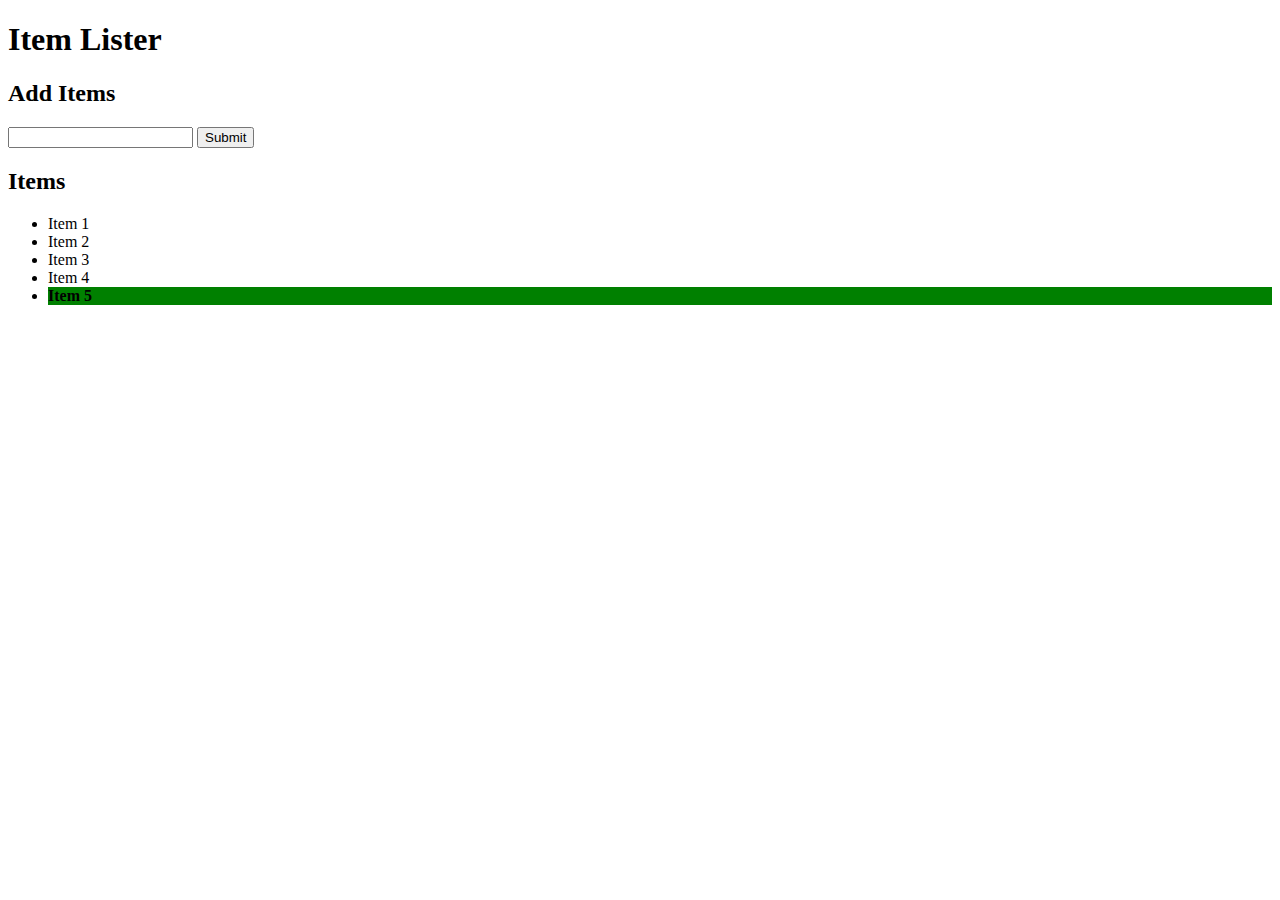
==== index.html @ f43fba0f "Using getElemtntById and getElementsByTag" ====
<!DOCTYPE html>
<html lang="en">
  <head>
    <meta charset="UTF-8" />
    <meta name="viewport" content="width=device-width, initial-scale=1.0" />
    <meta http-equiv="X-UA-Compatible" content="ie=edge" />
    <link
      rel="stylesheet"
      href="https://maxcdn.bootstrapcdn.com/bootstrap/4.0.0-beta/css/bootstrap.min.css"
      integrity="sha384-/Y6pD6FV/Vv2HJnA6t+vslU6fwYXjCFtcEpHbNJ0lyAFsXTsjBbfaDjzALeQsN6M"
      crossorigin="anonymous"
    />
    <title>Item Lister</title>
  </head>
  <body>
    <header id="main-header" class="bg-success text-white p-4 mb-3">
      <div class="container">
        <h1 id="header-title">
          Item Lister <span style="display: none">123</span>
        </h1>
      </div>
    </header>
    <div class="container">
      <div id="main" class="card card-body">
        <h2 class="title">Add Items</h2>
        <form class="form-inline mb-3">
          <input type="text" class="form-control mr-2" />
          <input type="submit" class="btn btn-dark" value="Submit" />
        </form>
        <h2 class="title">Items</h2>
        <ul id="items" class="list-group">
          <li class="list-group-item">Item 1</li>
          <li class="list-group-item">Item 2</li>
          <li class="list-group-item">Item 3</li>
          <li class="list-group-item">Item 4</li>
          <li id="i5">Item 5</li>
        </ul>
      </div>
    </div>
    <script src="index.js"></script>
  </body>
</html>
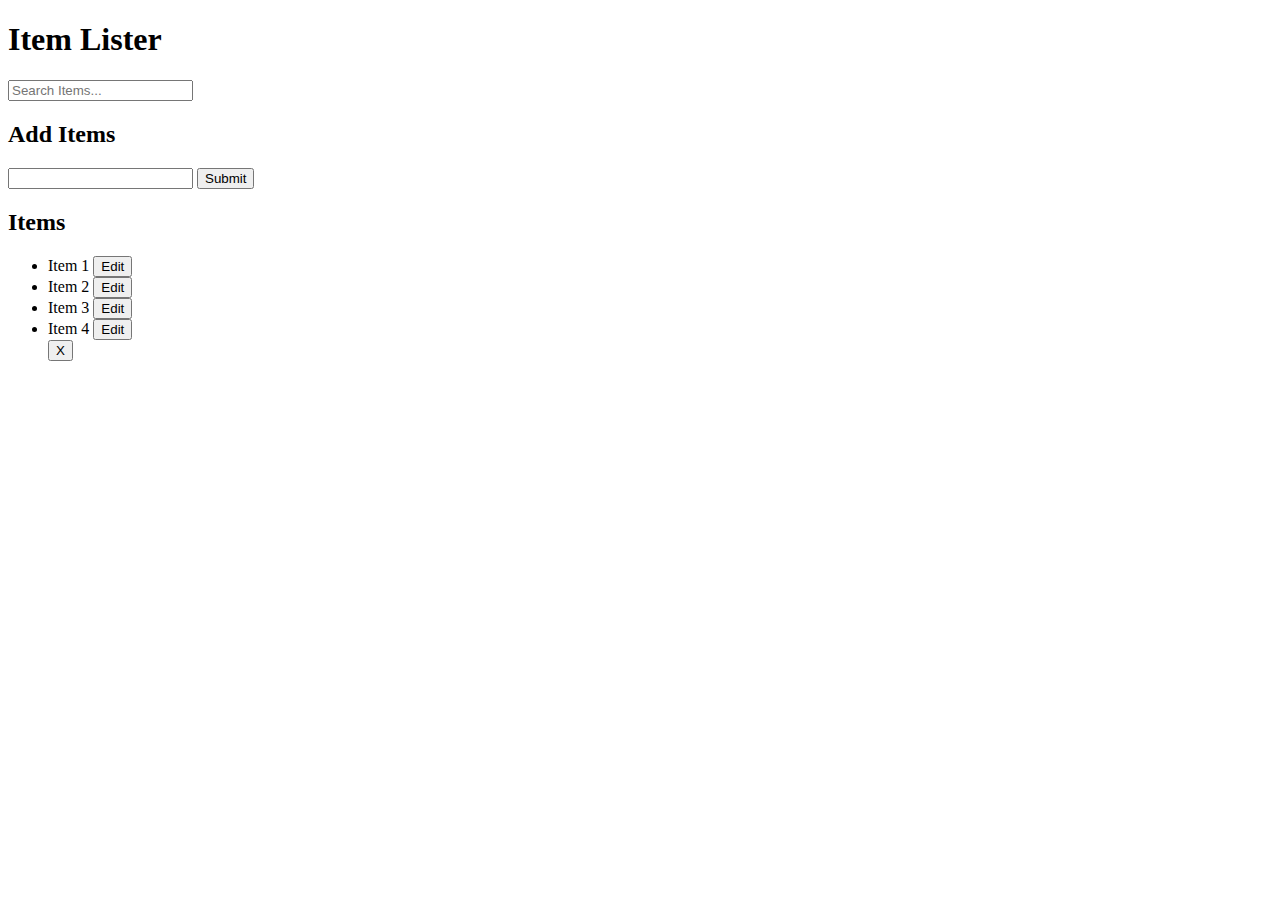
==== commit 9ebddb15: "Delete and Edit functionality" ====
--- a/index.html
+++ b/index.html
@@ -10,30 +10,65 @@
       integrity="sha384-/Y6pD6FV/Vv2HJnA6t+vslU6fwYXjCFtcEpHbNJ0lyAFsXTsjBbfaDjzALeQsN6M"
       crossorigin="anonymous"
     />
+    <link rel="stylesheet" href="index.css" />
     <title>Item Lister</title>
   </head>
   <body>
     <header id="main-header" class="bg-success text-white p-4 mb-3">
       <div class="container">
-        <h1 id="header-title">
-          Item Lister <span style="display: none">123</span>
-        </h1>
+        <div class="row">
+          <div class="col-md-6">
+            <h1 id="header-title">Item Lister</h1>
+          </div>
+          <div class="col-md-6 align-self-center">
+            <input
+              type="text"
+              class="form-control"
+              id="filter"
+              placeholder="Search Items..."
+            />
+          </div>
+        </div>
       </div>
     </header>
     <div class="container">
       <div id="main" class="card card-body">
         <h2 class="title">Add Items</h2>
-        <form class="form-inline mb-3">
-          <input type="text" class="form-control mr-2" />
+        <form id="addForm" class="form-inline mb-3">
+          <input type="text" class="form-control mr-2" id="item" />
           <input type="submit" class="btn btn-dark" value="Submit" />
         </form>
         <h2 class="title">Items</h2>
         <ul id="items" class="list-group">
-          <li class="list-group-item">Item 1</li>
-          <li class="list-group-item">Item 2</li>
-          <li class="list-group-item">Item 3</li>
-          <li class="list-group-item">Item 4</li>
-          <li id="i5">Item 5</li>
+          <li class="list-group-item">
+            Item 1
+            <button type="button" class="btn btn-primary btn-sm float-right">
+              Edit
+            </button>
+            <button class="btn btn-danger btn-sm float-right delete">X</button>
+          </li>
+          <li class="list-group-item">
+            Item 2
+
+            <button type="button" class="btn btn-primary btn-sm float-right">
+              Edit
+            </button>
+            <button class="btn btn-danger btn-sm float-right delete">X</button>
+          </li>
+          <li class="list-group-item">
+            Item 3
+            <button type="button" class="btn btn-primary btn-sm float-right">
+              Edit
+            </button>
+            <button class="btn btn-danger btn-sm float-right delete">X</button>
+          </li>
+          <li class="list-group-item">
+            Item 4
+            <button type="button" class="btn btn-primary btn-sm float-right">
+              Edit
+            </button>
+            <button class="btn btn-danger btn-sm float-right delete">X</button>
+          </li>
         </ul>
       </div>
     </div>
--- a/index.css
+++ b/index.css
@@ -0,0 +1,3 @@
+.delete {
+  display: none;
+}
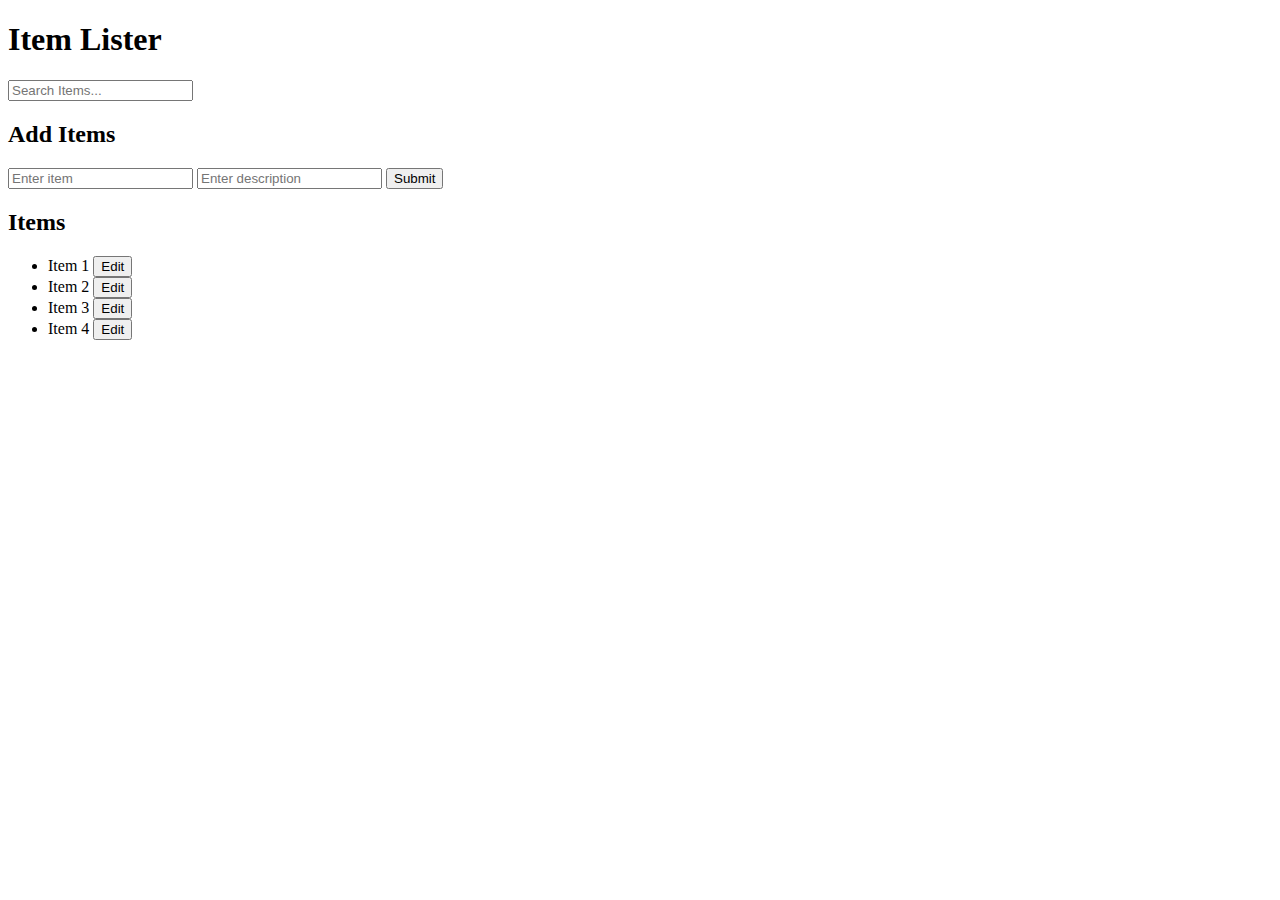
==== commit 35fbfd8f: "Filter" ====
--- a/index.html
+++ b/index.html
@@ -35,39 +35,49 @@
       <div id="main" class="card card-body">
         <h2 class="title">Add Items</h2>
         <form id="addForm" class="form-inline mb-3">
-          <input type="text" class="form-control mr-2" id="item" />
+          <input
+            type="text"
+            class="form-control mr-2"
+            id="item"
+            placeholder="Enter item"
+          />
+          <input
+            type="text"
+            class="form-control mr-2"
+            id="item2"
+            placeholder="Enter description"
+          />
           <input type="submit" class="btn btn-dark" value="Submit" />
         </form>
         <h2 class="title">Items</h2>
         <ul id="items" class="list-group">
           <li class="list-group-item">
             Item 1
+            <button class="btn btn-danger btn-sm float-right delete">X</button>
             <button type="button" class="btn btn-primary btn-sm float-right">
               Edit
             </button>
-            <button class="btn btn-danger btn-sm float-right delete">X</button>
           </li>
           <li class="list-group-item">
             Item 2
-
+            <button class="btn btn-danger btn-sm float-right delete">X</button>
             <button type="button" class="btn btn-primary btn-sm float-right">
               Edit
             </button>
-            <button class="btn btn-danger btn-sm float-right delete">X</button>
           </li>
           <li class="list-group-item">
             Item 3
+            <button class="btn btn-danger btn-sm float-right delete">X</button>
             <button type="button" class="btn btn-primary btn-sm float-right">
               Edit
             </button>
-            <button class="btn btn-danger btn-sm float-right delete">X</button>
           </li>
           <li class="list-group-item">
             Item 4
+            <button class="btn btn-danger btn-sm float-right delete">X</button>
             <button type="button" class="btn btn-primary btn-sm float-right">
               Edit
             </button>
-            <button class="btn btn-danger btn-sm float-right delete">X</button>
           </li>
         </ul>
       </div>
